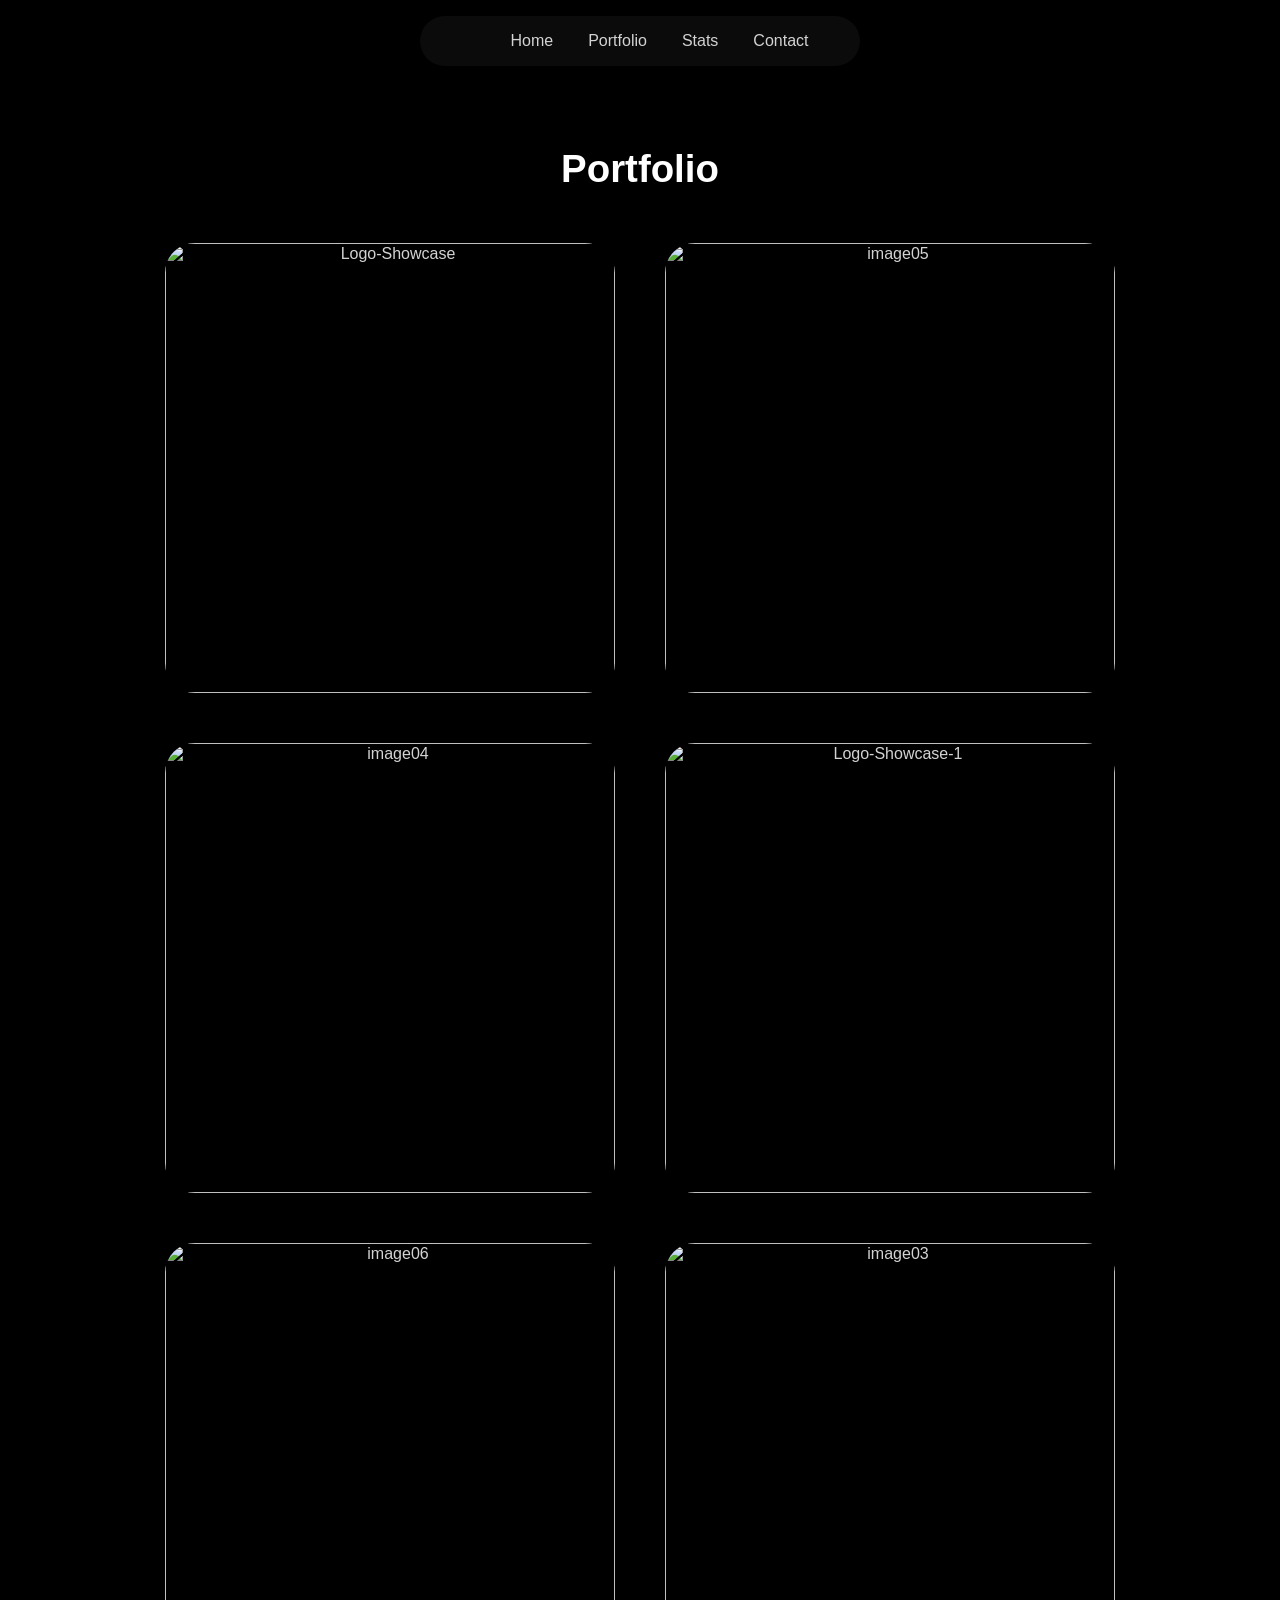
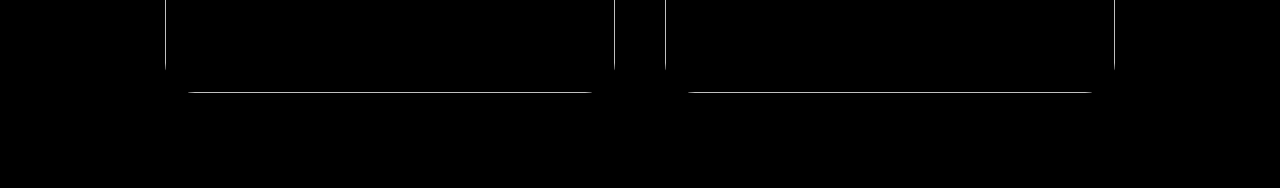
==== port.html @ d2bcc058 "Add files via upload" ====
<html>
<head>
<title>
 Portfolio
</title>
<link rel="stylesheet" type="text/css" href="style.css">
</head>

<body>
<div class="nav">
    <ul>
        <li><a href="index.html">Home</a></li>
        <li><a href="port.html">Portfolio</a></li>
        <li><a href="stats.html">Stats</a></li>
        <li><a href="contact.html">Contact</a></li>
    </ul>
    </div>
<div class="scrollpage">

    <div class="portbio">
        <h2>
            Portfolio
        </h2>
        <div class="photos">
            <a href="https://ibb.co/7d5B0H0h"><img src="https://i.ibb.co/rRSqXgX9/Logo-Showcase.png" alt="Logo-Showcase" border="0" height="450px" width="450px"></a>
                
            <a href="https://ibb.co/twXhbJxc"><img src="https://i.ibb.co/Y4ZWtLy8/image05.jpg" alt="image05" border="0" height="450px" width="450px"></a>
                
            <a href="https://ibb.co/kVJTNz5W"><img src="https://i.ibb.co/ZRSrqvGk/image04.jpg" alt="image04" border="0" height="450px" width="450px"></a>
            
            <a href="https://ibb.co/GfPjgW8H"><img src="https://i.ibb.co/NgYzw9JT/Logo-Showcase-1.png" alt="Logo-Showcase-1" border="0" height="450px" width="450px"></a>
                
            <a href="https://ibb.co/6R94kjfN"><img src="https://i.ibb.co/5Wp5Pbf2/image06.jpg" alt="image06" border="0" height="450px" width="450px"></a>
                
            <a href="https://ibb.co/5Wys67vR"><img src="https://i.ibb.co/QFRYf5nK/image03.jpg" alt="image03" border="0" height="450px" width="450px"></a>
        </div>
    </div>
</div>
</body>
</html>
---- style.css ----
.nav ul{
    display:flex;
    justify-content: center;
    align-items: center;
    column-gap: 35px;
    padding:-20px;
    height: 50px;
    font-family: "pliant", sans-serif;
    list-style:none;
    position:fixed;
    top:0;
    left: 50%;
    transform: translateX(-50%);
    width:100%;
    z-index:1000;
    backdrop-filter:blur(5px);
    background-color: rgba(15, 15, 15, 0.75);
    width:400px;
    border-radius:30px;

}

a{
color:lightgrey;
text-decoration:none;
}

a:hover{
    color:white;
}

.avatar{
    background:black;
    display:flex;
    justify-content:center;
    transform:scale(1.6);
    transform-origin:center;
    margin:75px;
}

.avatar img { 
    width: 140px; 
    height:140px;
    object-fit: cover; 
    border: 2px solid rgba(255, 255, 255, 0.85); 
    border-radius: 50%; 
    box-sizing: border-box;
}

body{
    background-color:black;
    font-family: "pliant", sans-serif;
    justify-content: center;
    margin:35px;
    flex-direction:column;
    color:white;
    cursor: url('https://i.ibb.co/pBDk9Ndd/dot.png'), auto;
}

.bio{
    display:flex;
    flex-direction:column;
    align-items:center;
    text-align:center;
    color:white;
    background-color:black;
    transform: scale(1.4);
    transform-origin:center;
    margin:0px;
}

.page {
    display: flex;
    justify-content: center;
    align-items: center;
    flex-direction: column;
    height: 80vh;
    padding:0;
    overflow:hidden;
}

.scrollpage {
    display: flex;
    justify-content: center;
    align-items: center;
    flex-direction: column;
    min-height:400px;
    padding-top: 30px;
    padding-bottom: 50px;
    margin: 0;
}

.cb{
    display: flex;
    justify-content:center;
    align-items:center;
    width: 100px;
    height: 42px;
    border-radius: 28px;
    border:1px solid rgba(255, 255, 255, 0.16);
    background:rgba(28, 28, 28, 0.92);
    color:white;
    font-size: 14px;
    line-height:1;
    transition:transform 0.3s ease, border-color 0.3s ease, color 0.3s ease, box-shadow 0.3s ease;
}

.cb:hover {
    transform:translateY(-4px);
    color: #9cc9ff;
    border-color:rgba(156, 201, 255, 0.5);
    box-shadow:0 15px 40px rgba(80, 150, 255, 0.12);
    color:white;
}

::selection{
color:white;
}

.contact{
    display:flex;
    justify-content:center;
    align-items:center;
    flex-direction:column;
    color:white;
    transform:scale(1.4);
    transform-origin:center;
}

.photos {
    display: flex;
    flex-wrap: wrap;
    justify-content: center;
    margin: 35px;
    max-width: 1200px;
}

.portbio{
    text-align: center;
    color:white;
    background-color:black;
    transform: translateY(50px);
    padding-top: 20px;
}

.portbio img{
margin:25px;
border-radius:30px;
transition:transform 0.3s ease-in-out;
}

.portbio img:hover{
transform: scale(1.15);
}


h2{
transform:scale(1.6);
}

.cpage {
    display: flex;
    justify-content: center;
    align-items: center;
    flex-direction: column;
    height: 80vh;
    padding:0;
    overflow:hidden;
}

.projects, .years, .reviews, .impact{
    display: flex;
    flex-direction:column;
    align-items:center;
    text-align:center;
    place-items:center;
    width: 320px;
    height: 208px;
    border-radius: 28px;
    border:1px solid rgba(255, 255, 255, 0.16);
    background:rgba(28, 28, 28, 0.92);
    color:white;
    font-size: 24px;
    line-height:1;
    margin:10px;
    margin-top:10px;
    transition:transform 0.3s ease-in-out;
}

.statspage {
    display: flex;
    justify-content: center;
    align-items: center;
    flex-direction: column;
    min-height:400px;
    padding-top: 150px;
    padding-bottom: 50px;
    margin: 0;
    transform: scale(1.2);
    transform-origin:center;
}

.projects:hover{
transform: scale(1.1);
}

.years:hover{
transform: scale(1.1);
}

.reviews:hover{
transform: scale(1.1);
}

.impact:hover{
transform: scale(1.1);
}

.row1{
display:flex;
}

.row2{
display:flex;
}

.h3{
margin-top:15px;
}

strong{
color: lightgreen;
transform:scale(1.4);
}

.spage {
    display: flex;
    justify-content: center;
    align-items: center;
    flex-direction: column;
    height: 80vh;
    padding:0;
}

.hbio{
transform:translateY(-15px)
}
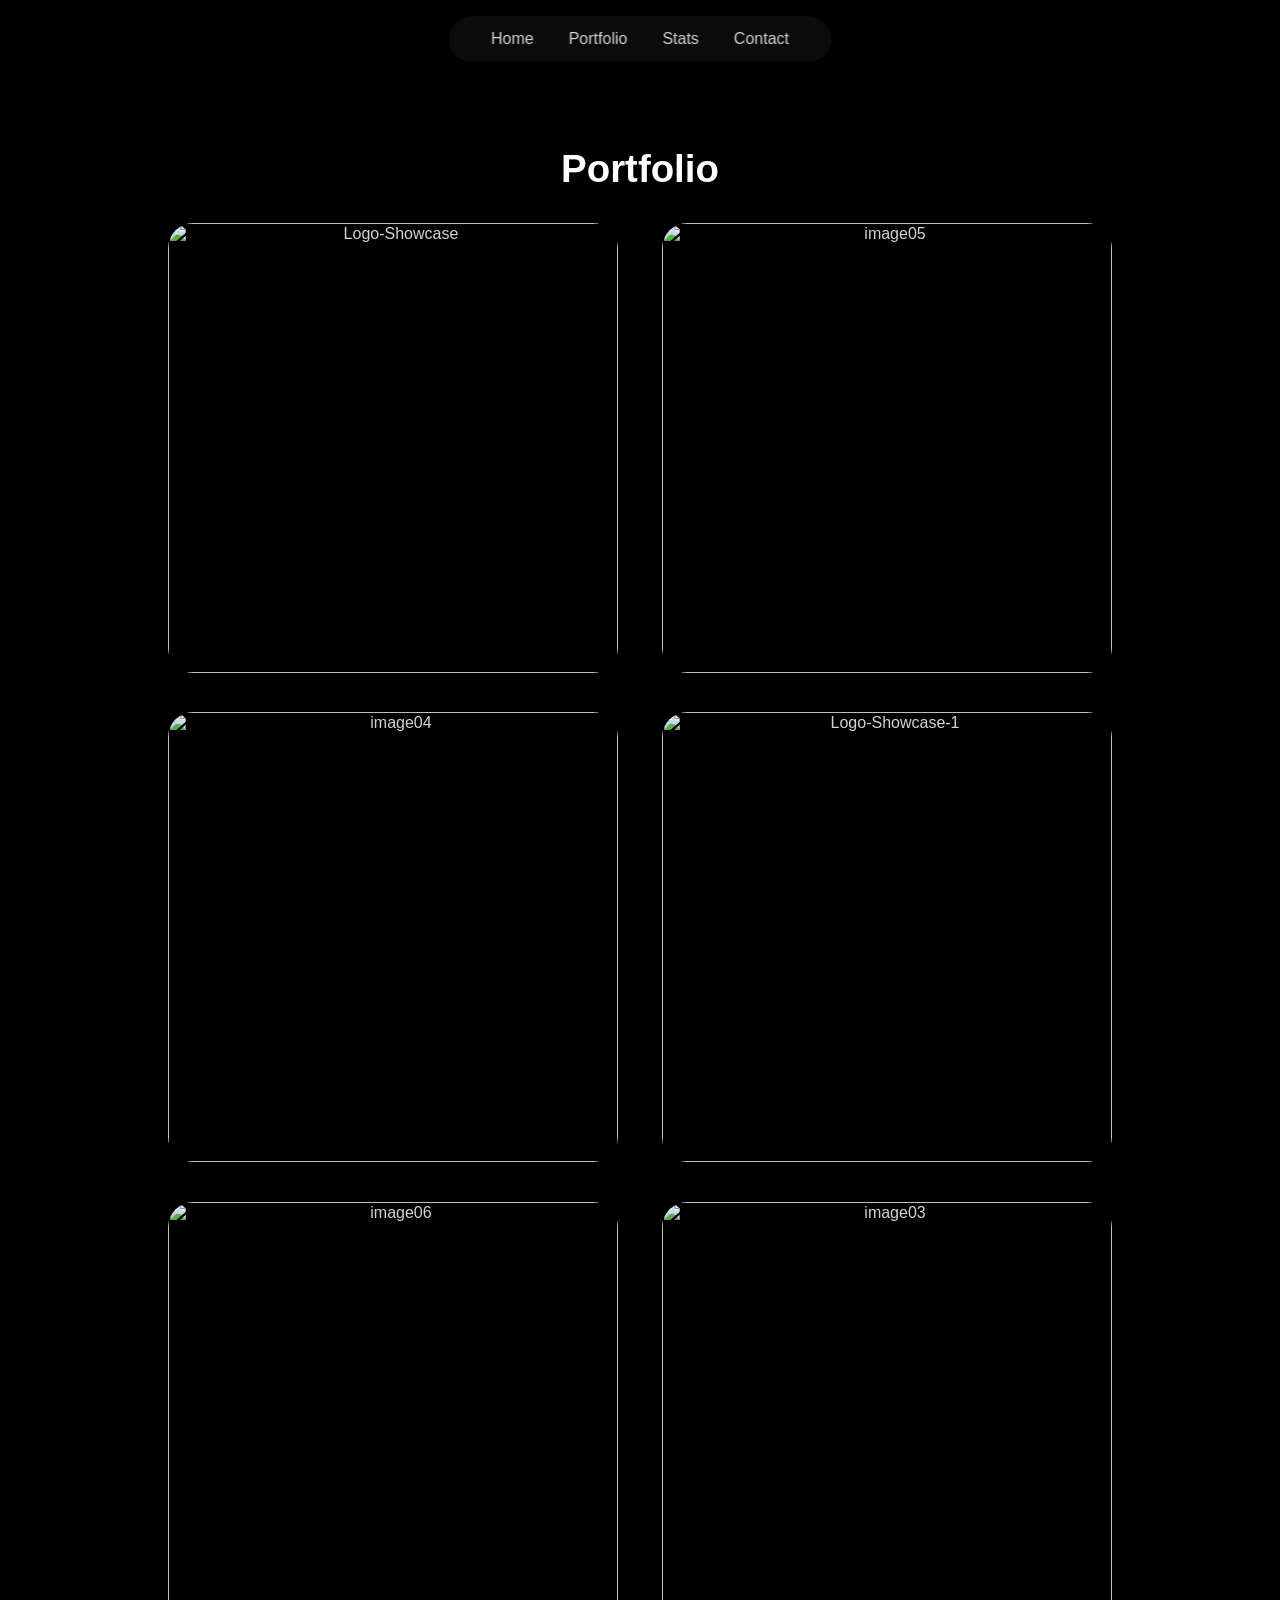
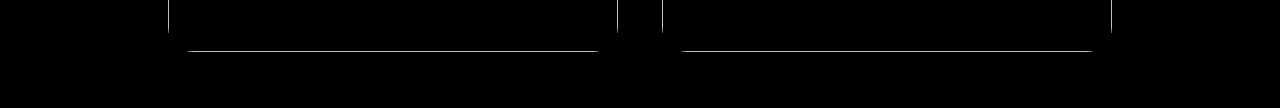
==== commit d8f354dc: "Add files via upload" ====
--- a/port.html
+++ b/port.html
@@ -16,23 +16,22 @@
     </ul>
     </div>
 <div class="scrollpage">
-
     <div class="portbio">
         <h2>
             Portfolio
         </h2>
         <div class="photos">
-            <a href="https://ibb.co/7d5B0H0h"><img src="https://i.ibb.co/rRSqXgX9/Logo-Showcase.png" alt="Logo-Showcase" border="0" height="450px" width="450px"></a>
+            <a href="https://ibb.co/7d5B0H0h"><img src="https://i.ibb.co/rRSqXgX9/Logo-Showcase.png" alt="Logo-Showcase" border="0" height="450vh" width="450vh"></a>
                 
-            <a href="https://ibb.co/twXhbJxc"><img src="https://i.ibb.co/Y4ZWtLy8/image05.jpg" alt="image05" border="0" height="450px" width="450px"></a>
+            <a href="https://ibb.co/twXhbJxc"><img src="https://i.ibb.co/Y4ZWtLy8/image05.jpg" alt="image05" border="0" height="450vh" width="450vh"></a>
                 
-            <a href="https://ibb.co/kVJTNz5W"><img src="https://i.ibb.co/ZRSrqvGk/image04.jpg" alt="image04" border="0" height="450px" width="450px"></a>
+            <a href="https://ibb.co/kVJTNz5W"><img src="https://i.ibb.co/ZRSrqvGk/image04.jpg" alt="image04" border="0" height="450vh" width="450vh"></a>
             
-            <a href="https://ibb.co/GfPjgW8H"><img src="https://i.ibb.co/NgYzw9JT/Logo-Showcase-1.png" alt="Logo-Showcase-1" border="0" height="450px" width="450px"></a>
+            <a href="https://ibb.co/GfPjgW8H"><img src="https://i.ibb.co/NgYzw9JT/Logo-Showcase-1.png" alt="Logo-Showcase-1" border="0" height="450vh" width="450vh"></a>
                 
-            <a href="https://ibb.co/6R94kjfN"><img src="https://i.ibb.co/5Wp5Pbf2/image06.jpg" alt="image06" border="0" height="450px" width="450px"></a>
+            <a href="https://ibb.co/6R94kjfN"><img src="https://i.ibb.co/5Wp5Pbf2/image06.jpg" alt="image06" border="0" height="450vh" width="450vh"></a>
                 
-            <a href="https://ibb.co/5Wys67vR"><img src="https://i.ibb.co/QFRYf5nK/image03.jpg" alt="image03" border="0" height="450px" width="450px"></a>
+            <a href="https://ibb.co/5Wys67vR"><img src="https://i.ibb.co/QFRYf5nK/image03.jpg" alt="image03" border="0" height="450vh" width="450vh"></a>
         </div>
     </div>
 </div>
--- a/style.css
+++ b/style.css
@@ -3,8 +3,8 @@
     justify-content: center;
     align-items: center;
     column-gap: 35px;
-    padding:-20px;
-    height: 50px;
+    padding:0 20px;
+    height:calc(4vh + 10px);
     font-family: "pliant", sans-serif;
     list-style:none;
     position:fixed;
@@ -15,9 +15,8 @@
     z-index:1000;
     backdrop-filter:blur(5px);
     background-color: rgba(15, 15, 15, 0.75);
-    width:400px;
+    width:calc(37vh + 10px);
     border-radius:30px;
-
 }
 
 a{
@@ -35,12 +34,12 @@
     justify-content:center;
     transform:scale(1.6);
     transform-origin:center;
-    margin:75px;
+    margin:8vh;
 }
 
 .avatar img { 
-    width: 140px; 
-    height:140px;
+    width: 15vh; 
+    height:15vh;
     object-fit: cover; 
     border: 2px solid rgba(255, 255, 255, 0.85); 
     border-radius: 50%; 
@@ -51,10 +50,11 @@
     background-color:black;
     font-family: "pliant", sans-serif;
     justify-content: center;
-    margin:35px;
+    margin:5vh;
     flex-direction:column;
     color:white;
     cursor: url('https://i.ibb.co/pBDk9Ndd/dot.png'), auto;
+    overflow-x:hidden;
 }
 
 .bio{
@@ -84,9 +84,8 @@
     justify-content: center;
     align-items: center;
     flex-direction: column;
-    min-height:400px;
-    padding-top: 30px;
-    padding-bottom: 50px;
+    padding-top:4vh;
+    padding-bottom: 3vh;
     margin: 0;
 }
 
@@ -94,19 +93,19 @@
     display: flex;
     justify-content:center;
     align-items:center;
-    width: 100px;
-    height: 42px;
-    border-radius: 28px;
+    width: 10vh;
+    height: 4vh;
+    border-radius: 5vh;
     border:1px solid rgba(255, 255, 255, 0.16);
     background:rgba(28, 28, 28, 0.92);
     color:white;
-    font-size: 14px;
+    font-size: 1.2vh;
     line-height:1;
     transition:transform 0.3s ease, border-color 0.3s ease, color 0.3s ease, box-shadow 0.3s ease;
 }
 
 .cb:hover {
-    transform:translateY(-4px);
+    transform:translateY(-0.7vh);
     color: #9cc9ff;
     border-color:rgba(156, 201, 255, 0.5);
     box-shadow:0 15px 40px rgba(80, 150, 255, 0.12);
@@ -127,25 +126,17 @@
     transform-origin:center;
 }
 
-.photos {
-    display: flex;
-    flex-wrap: wrap;
-    justify-content: center;
-    margin: 35px;
-    max-width: 1200px;
-}
-
 .portbio{
     text-align: center;
     color:white;
     background-color:black;
-    transform: translateY(50px);
-    padding-top: 20px;
+    transform: translateY(4vh);
+    padding-top: 2vh;
 }
 
 .portbio img{
-margin:25px;
-border-radius:30px;
+margin:2.2vh;
+border-radius:2.8vh;
 transition:transform 0.3s ease-in-out;
 }
 
@@ -174,16 +165,16 @@
     align-items:center;
     text-align:center;
     place-items:center;
-    width: 320px;
-    height: 208px;
-    border-radius: 28px;
+    width: 30vh;
+    height: 20vh;
+    border-radius:2.8vh;
     border:1px solid rgba(255, 255, 255, 0.16);
     background:rgba(28, 28, 28, 0.92);
     color:white;
-    font-size: 24px;
+    font-size: 1.8vh;
     line-height:1;
-    margin:10px;
-    margin-top:10px;
+    margin:1vh;
+    margin-top:0.8vh;
     transition:transform 0.3s ease-in-out;
 }
 
@@ -192,9 +183,8 @@
     justify-content: center;
     align-items: center;
     flex-direction: column;
-    min-height:400px;
-    padding-top: 150px;
-    padding-bottom: 50px;
+    padding-top: 13vh;
+    padding-bottom: 4.8vh;
     margin: 0;
     transform: scale(1.2);
     transform-origin:center;
@@ -225,7 +215,7 @@
 }
 
 .h3{
-margin-top:15px;
+margin-top:1.5vh;
 }
 
 strong{
@@ -243,5 +233,5 @@
 }
 
 .hbio{
-transform:translateY(-15px)
+transform:translateY(-1.5vh)
 }
